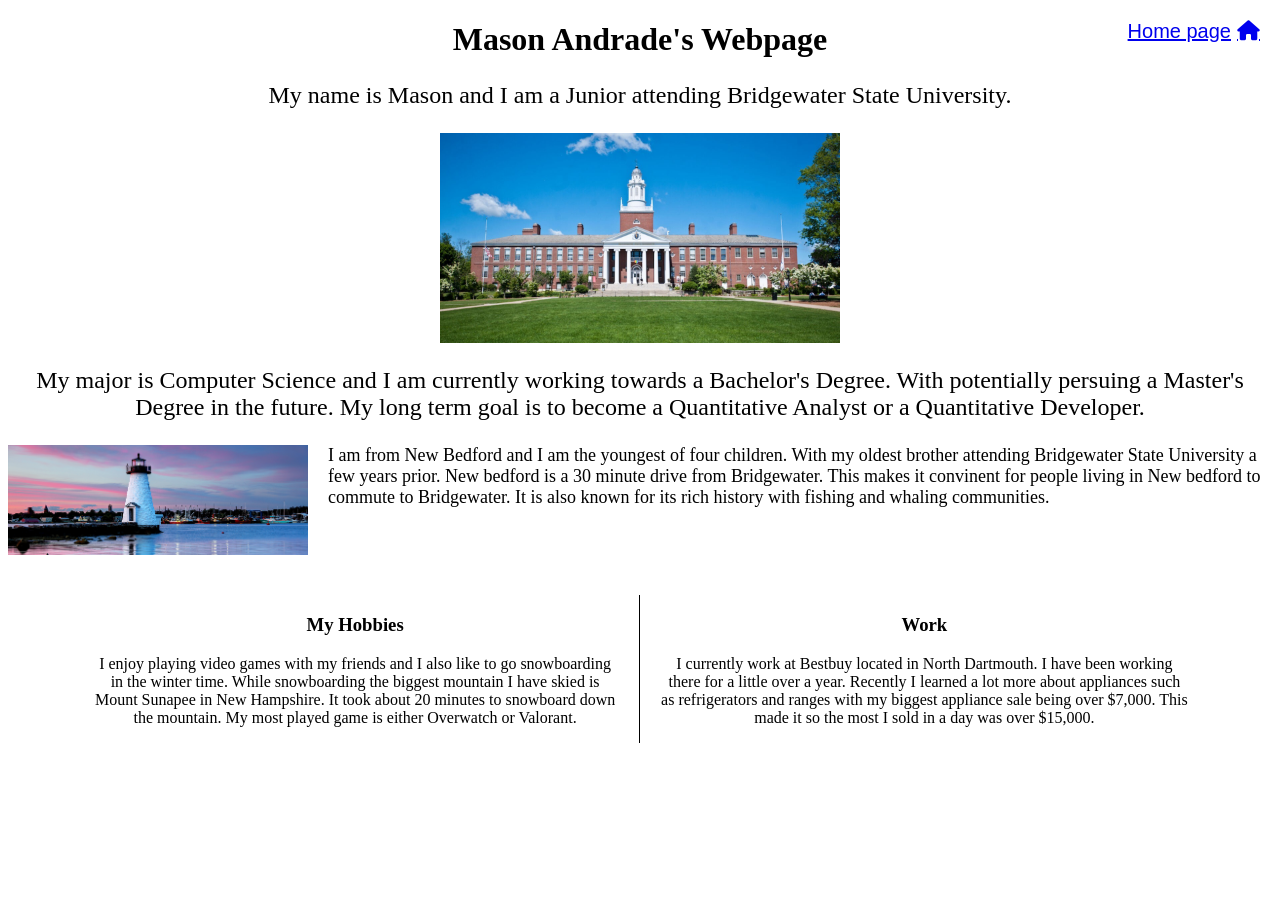
==== aboutme.html @ 8eefe684 "Names" ====
<!DOCTYPE html>
<html lang="en">
<head>
    <meta charset="UTF-8">
    <link rel="stylesheet" href="css/style.css">
        <link rel="stylesheet" href="https://cdnjs.cloudflare.com/ajax/libs/font-awesome/6.5.1/css/all.min.css">
    <title>About me</title>
    
</head>
    <body class="background">
        <background class="background"> 
        <h1 style="text-align: center;">Mason Andrade's Webpage</h1>
        <div class="homelink">
            <a href="aboutme.html">Home page</a>
        </div>
        <p class="text">My name is Mason and I am a Junior attending Bridgewater State University.</p>
        <img src="./images/BoydenHall.jpg" class="section">
            <p class="text">My major is Computer Science and I am currently working towards a Bachelor's Degree. With potentially persuing a Master's Degree in the future. My long term goal is to become a Quantitative Analyst or a Quantitative Developer.</p>
        <div>
            <p style="font-size: large;"> <img src="./images/NewBedford.jpg" class="section-left">  I am from New Bedford and I am the youngest of four children. With my oldest brother attending Bridgewater State University a few years prior. New bedford is a 30 minute drive from Bridgewater. This makes it convinent for people living in New bedford to commute to Bridgewater. It is also known for its rich history with fishing and whaling communities. </p>
        <div> 
            <br class="space">
        </div>
        </div>
        <div class="hobbies-work">
            <section class="hobby-column">
                <h3>My Hobbies</h3>
                <p> I enjoy playing video games with my friends and I also like to go snowboarding in the winter time. While snowboarding the biggest mountain I have skied is Mount Sunapee in New Hampshire. It took about 20 minutes to snowboard down the mountain. My most played game is either Overwatch or Valorant. </p>
            </section>
            <section class="work-column">
                <h3>Work</h3>
                <p> I currently work at Bestbuy located in North Dartmouth. I have been working there for a little over a year. Recently I learned a lot more about appliances such as refrigerators and ranges with my biggest appliance sale being over $7,000. This made it so the most I sold in a day was over $15,000. </p>
            </section>
        </div>
    </body>
</html>
---- css/style.css ----
.background {
    background-image: url("./images/background.jpg");
    background-size: cover;
    background-repeat: no-repeat;
}
.section {
    display: block;
    width: 400px;
    height: auto;
    margin-left: auto;
    margin-right: auto;
}
.section-left {
    float: left;
    width: 300px;
    height: auto;
    margin-right: 20px;
}
.text{
    font-size: x-large;
    text-align: center;

}
.hobbies-work {
    display: flex;
    width: 90%;
    margin: 0 auto;
    clear: both;
}
.hobby-column,
.work-column {
    width: 50%;
    padding: 0 20px;
    margin-top: 40px;
    box-sizing: border-box;
    text-align: center;
}

.hobby-column {
    border-right: 1px solid black;
}

.work-column h3 {
    text-align: center;
}

.spacer {
    height: 80px;

}
.bottempics{
    display: block;
    width: 150px;
    height: auto;
    margin-left: auto;
    margin-right: auto;

}    
.homelink {
    font-size: 20px;
    font-family: Arial;
    position: absolute;
    top: 20px;
    right: 20px;
}
.homelink a[href="index.html"] {
    color: black;
    text-decoration: none;

}
.homelink a::after {
    content: "\f015";
    font-family: "Font Awesome 6 Free";
    font-weight: 900;
    margin-left: 6px;
}
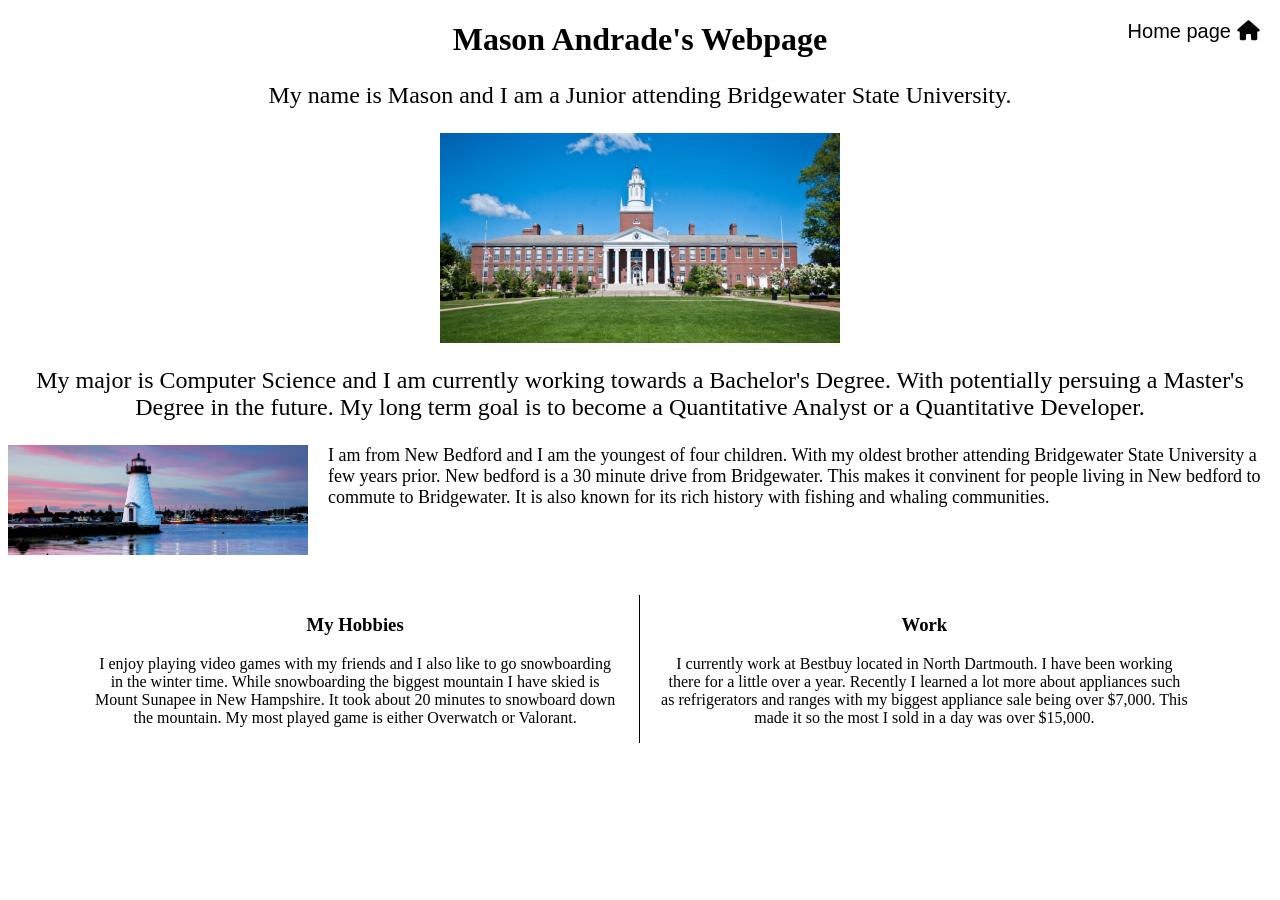
==== commit 2efacfac: "Names" ====
--- a/aboutme.html
+++ b/aboutme.html
@@ -11,7 +11,7 @@
         <background class="background"> 
         <h1 style="text-align: center;">Mason Andrade's Webpage</h1>
         <div class="homelink">
-            <a href="aboutme.html">Home page</a>
+            <a href="index.html">Home page</a>
         </div>
         <p class="text">My name is Mason and I am a Junior attending Bridgewater State University.</p>
         <img src="./images/BoydenHall.jpg" class="section">
--- a/css/style.css
+++ b/css/style.css
@@ -73,4 +73,5 @@
     font-family: "Font Awesome 6 Free";
     font-weight: 900;
     margin-left: 6px;
+    text-decoration: none;
 }
